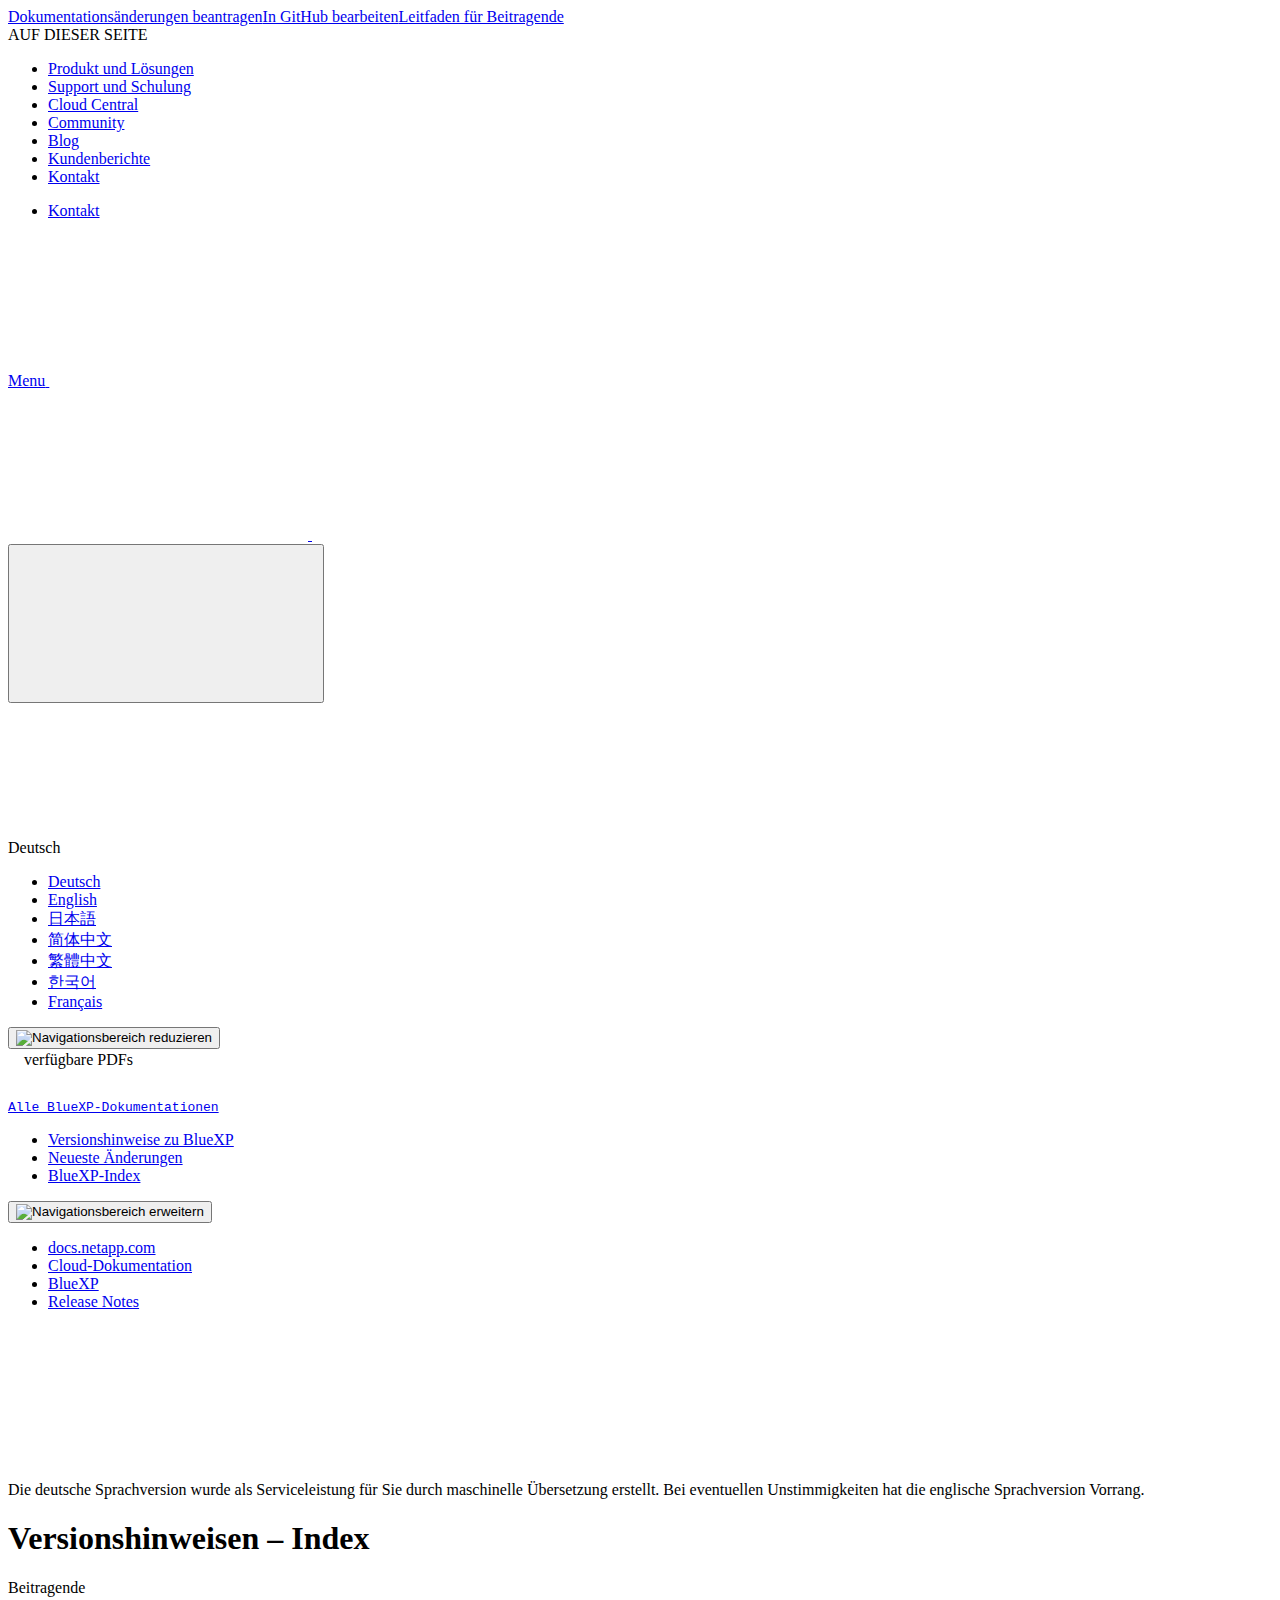
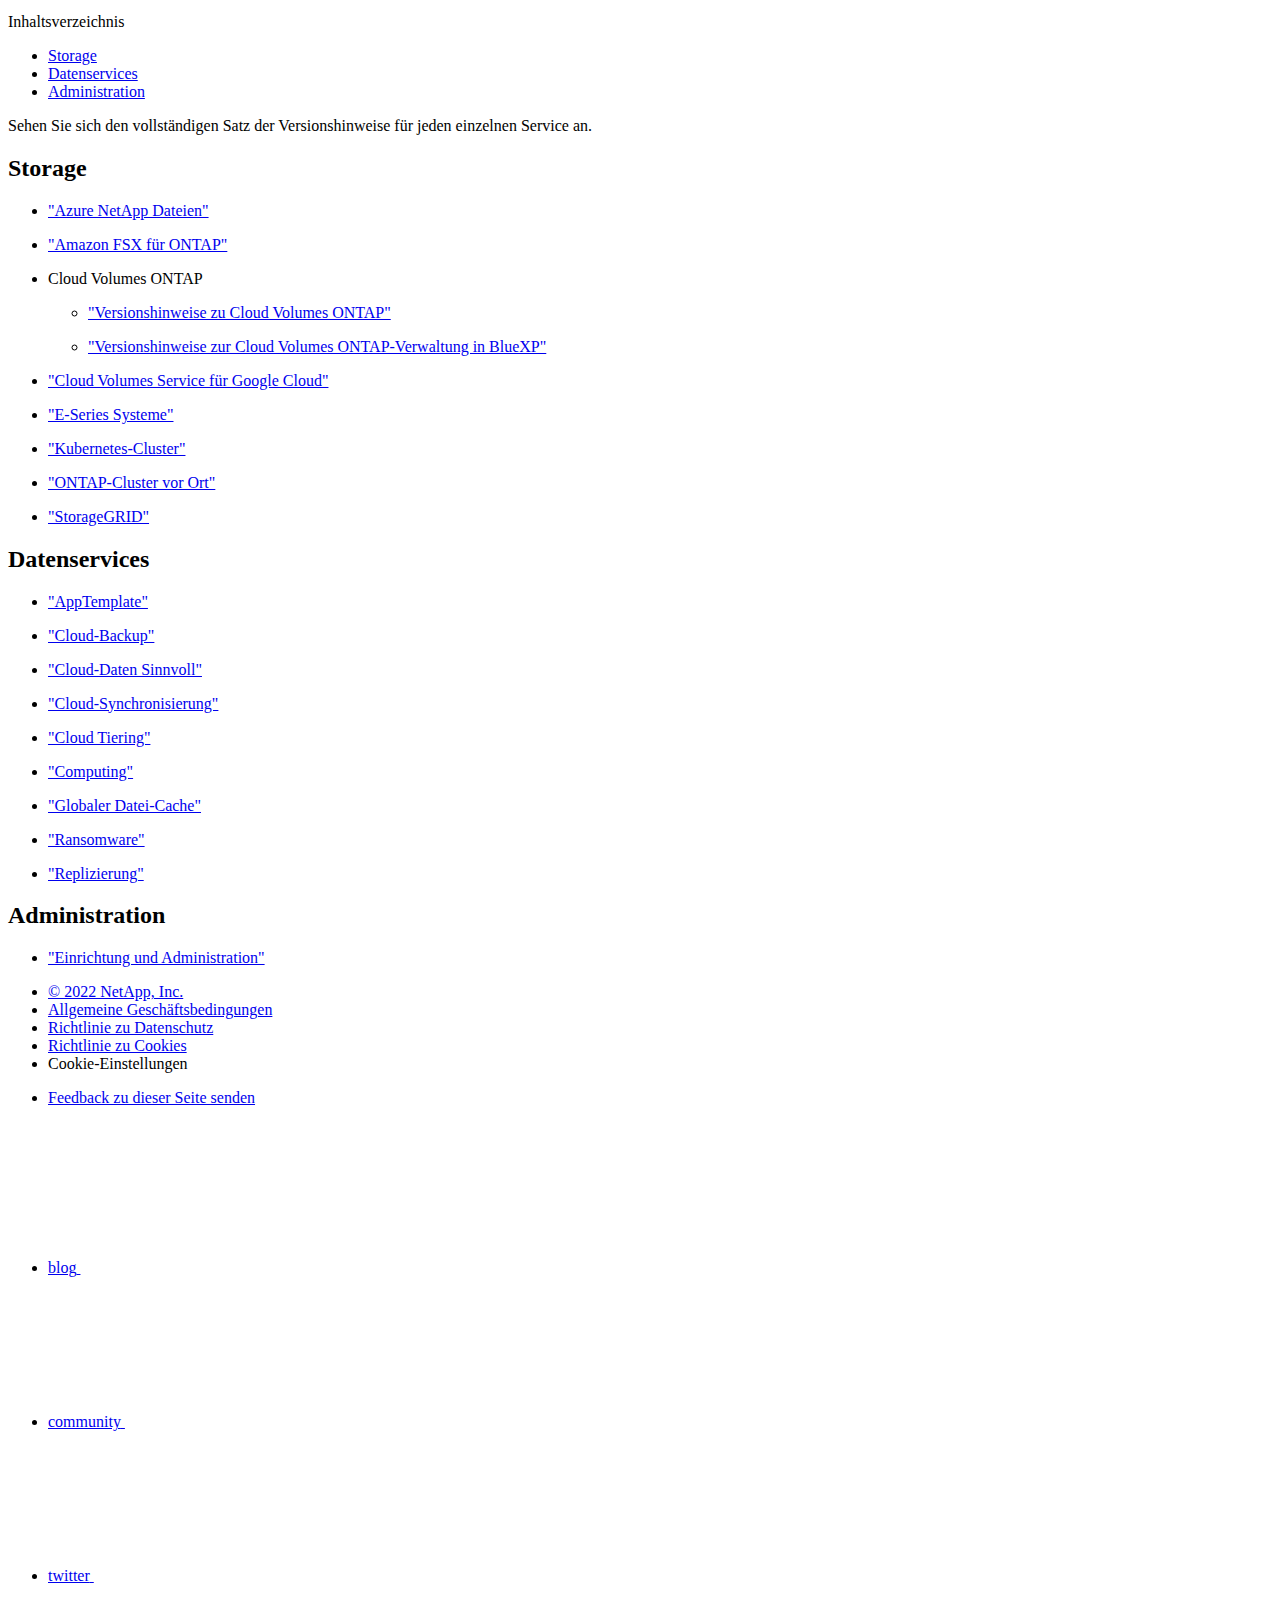
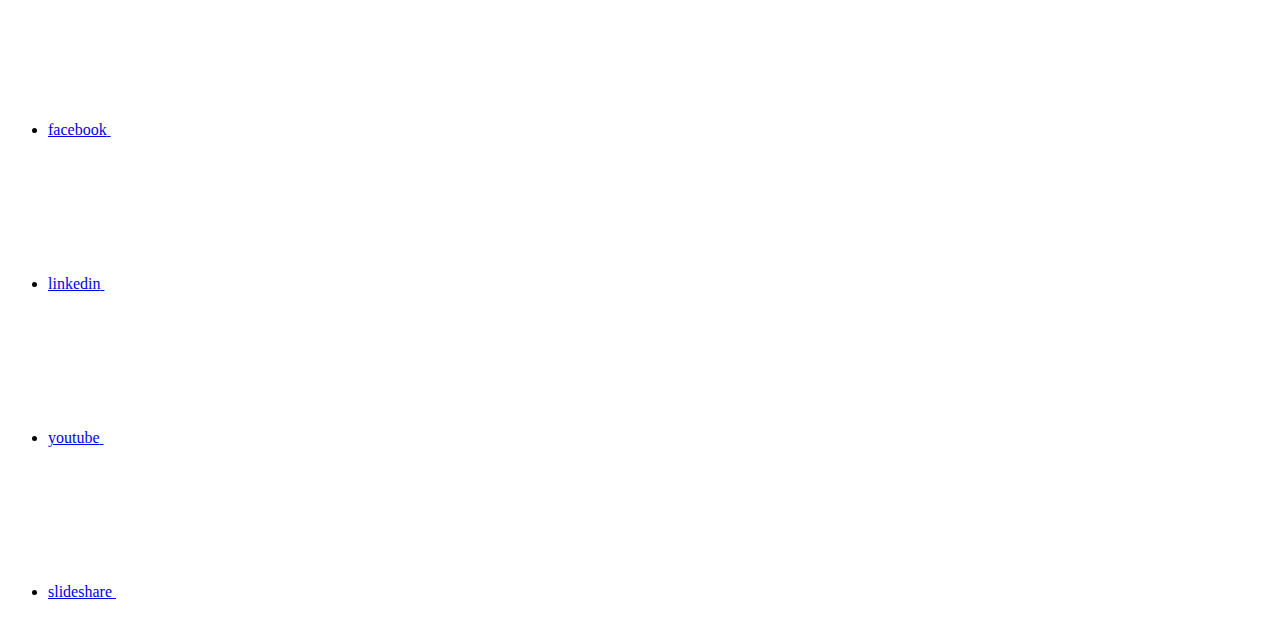
==== release-notes-index.html @ d2107f51 "Deploying to gh-pages from  @ fd7205a1a45fa1e3d246aebd402544d768621773 🚀" ====
<!DOCTYPE html>
<html lang="de">
  <head class="at-element-marker">
  <title>Versionshinweisen – Index | NetApp Documentation</title>
  <meta charset="utf-8">
  <meta http-equiv="x-ua-compatible" content="ie=edge,chrome=1">
  <meta http-equiv="language" content="en">
  <meta name="viewport" content="width=device-width, initial-scale=1">
  <meta property="og:title" content="Versionshinweisen – Index | NetApp Documentation" />
	<meta property="og:type" content="website" />
	<meta property="og:url" content="https://docs.netapp.com/de-de/cloud-manager-relnotes/release-notes-index.html" />
	<meta property="og:description" content="" />
  <meta property="og:image" content="https://docs.netapp.com/de-de/cloud-manager-relnotes/images/logo-tophat-social.png" />
  <meta property="og:image:alt" content="NetApp Logo" />
  <meta name="format-detection" content="telephone=no">
  <meta http-equiv="Content-Type" content="text/html; charset=utf-8">
  <meta http-equiv="encoding" content="utf-8">
  <meta http-equiv="nss-type" content="Product Documentation"/>
  <meta http-equiv="nss-subtype" content="User Guide"/><meta name="description" content="">
  <meta name="keywords" content=" "><!-- Icons -->
  <link rel="icon" href="/de-de/cloud-manager-relnotes/images/favicon.ico" type="image/x-icon">

  <!-- RSS Feed --><link rel="alternate" type="application/rss+xml" title="NetApp Documentation" href="/de-de/cloud-manager-relnotes/feed.xml"><!-- CSS Definitions: NetApp CSS should be defined after generic css -->

  <!-- Elastic Search -->
  <link rel="stylesheet" href="//cdn.jsdelivr.net/searchkit/0.10.0/theme.css">

  <!-- Combined CSS -->
  <link rel="stylesheet" type="text/css" href="/de-de/cloud-manager-relnotes/css/netappdocs.css">

  
  <link rel="stylesheet" href="/de-de/cloud-manager-relnotes/css/landing-page.css" type="text/css">
  <link rel="stylesheet" href="/de-de/cloud-manager-relnotes/css/tabbed-blocks.css" type="text/css">
  <!-- Canonical url -->
  <link rel='stylesheet' href='/de-de/cloud-manager-relnotes/css/na-feature.css' type='text/css'><!-- Top level site integrations --><script>
    function addAdobeLaunch(adobeId) {
      var head = document.getElementsByTagName('head')[0];
      var adobe = document.createElement("script");
      adobe.type = "text/plain";
      adobe.className = "optanon-category-C0002";
      adobe.src = "//assets.adobedtm.com/60287eadf1ee/c284da483c83/"+adobeId+".min.js";
      head.appendChild(adobe);
    }

    function addGoogleAnalytics(gtagId) {
      var google = document.createElement("script");
      google.type = "text/plain";
      google.className = "optanon-category-C0002";
      google.src = "https://www.googletagmanager.com/gtag/js?id="+gtagId;
      var head = document.getElementsByTagName('head')[0];
      head.appendChild(google);

      window.dataLayer = window.dataLayer || [];
      function gtag(){dataLayer.push(arguments);}
      gtag('js', new Date());
      gtag('config', gtagId);
    }

    function addConsent(consentId) {
      var head = document.getElementsByTagName('head')[0];
      var onetrustConsent = document.createElement("script");
      onetrustConsent.type = "text/javascript";
      onetrustConsent.src = "https://cdn.cookielaw.org/consent/"+consentId+"/OtAutoBlock.js";
      head.appendChild(onetrustConsent);

      var onetrustScript = document.createElement("script");
      onetrustScript.type = "text/javascript";
      onetrustScript.src = "https://cdn.cookielaw.org/scripttemplates/otSDKStub.js";
      onetrustScript.charset = "UTF-8";
      onetrustScript.dataset.documentLanguage = "true";
      onetrustScript.dataset.domainScript = consentId;
      head.appendChild(onetrustScript);
    }addConsent("72570c5c-fe30-465f-b0e0-b77f7fb4ae34");
    addAdobeLaunch("launch-e9ff3acac59f");
    addGoogleAnalytics("UA-81697994-3");function OptanonWrapper() { }
  </script>
  <script src="https://cdnjs.cloudflare.com/ajax/libs/jquery/2.1.4/jquery.min.js"></script>
  <script src="https://cdnjs.cloudflare.com/ajax/libs/jquery-cookie/1.4.1/jquery.cookie.min.js"></script>

  <!-- Used for Product Family Page Sidebar Visibility --><!-- Used to import Promise for IE. Required for SearchKit -->
  <script src="https://cdnjs.cloudflare.com/ajax/libs/bluebird/3.3.5/bluebird.min.js"></script><script src='/de-de/cloud-manager-relnotes/js/na-search.js'></script><script src='/de-de/cloud-manager-relnotes/js/na-pagenav.js'></script><script src='/de-de/cloud-manager-relnotes/js/na-utility.js'></script>
  <script src='/de-de/cloud-manager-relnotes/js/clouddocs.js'></script>
  <script src='/de-de/cloud-manager-relnotes/js/jquery.navgoco.min.js'></script>
  <script src="https://maxcdn.bootstrapcdn.com/bootstrap/3.3.7/js/bootstrap.min.js" integrity="sha384-Tc5IQib027qvyjSMfHjOMaLkfuWVxZxUPnCJA7l2mCWNIpG9mGCD8wGNIcPD7Txa" crossorigin="anonymous"></script>
  <script src='/de-de/cloud-manager-relnotes/js/toc.js'></script>
  <script src='/de-de/cloud-manager-relnotes/js/customscripts.js'></script><script>
      $(document).ready(function() {
          
          var collapseOnInit = true;
          

          var navSettings = {
              "caretHtml": '',
              "accordion": collapseOnInit,
              "openClass": 'active', // open
              "save": false, // leave false or nav highlighting doesn't work right
              "cookie": {
                  "name": 'navgoco',
                  "expires": false,
                  "path": '/'
              },
              "slide": {
                  "duration": 400,
                  "easing": 'swing'
              }
          };

          // Initialize navgoco with default options
          $("#mysidebar").navgoco(navSettings);
          

          $("#collapseAll").click(function(e) {
              e.preventDefault();
              $("#mysidebar").navgoco('toggle', false);
          });

          $("#expandAll").click(function(e) {
              e.preventDefault();
              $("#mysidebar").navgoco('toggle', true);
          });

          $(".sidebar-nav-container").on("scroll", function() {
            $.cookie("sidebarScroll", $(".sidebar-nav-container").scrollTop(), {
              path    : "/de-de/cloud-manager-relnotes"  
            });
          });
          $(function() {
            if ($.cookie("sidebarScroll")) {
              $(".sidebar-nav-container").scrollTop($.cookie("sidebarScroll"));
            }
          });

      });

  </script>
  <script>
      $(document).ready(function() {
          $("#tg-sb-link").click(function() {
              $("#tg-sb-sidebar").toggle();
              $("#tg-sb-content").toggleClass('col-md-9');
              $("#tg-sb-content").toggleClass('col-md-12');
              $("#tg-sb-icon").toggleClass('fa-toggle-on');
              $("#tg-sb-icon").toggleClass('fa-toggle-off');
          });
      });
  </script>
  <script src='/de-de/cloud-manager-relnotes/js/custom-dropdown.js'></script>
  <script src='/de-de/cloud-manager-relnotes/js/FileSaver.min.js'></script>
  <script src='/de-de/cloud-manager-relnotes/js/jszip-utils.min.js'></script>
  <script src='/de-de/cloud-manager-relnotes/js/jszip.min.js'></script>
  <script src='/de-de/cloud-manager-relnotes/js/pdf-ux.js'></script>
</head>


  <body class role="document" data-flavor="">
    <div id="page" class="n-off-canvas-menu">
      <div class="n-off-canvas-menu__menu"><!--TODO: Add offcanvas code --></div>
      <div class="n-off-canvas-menu__content-wrap">
        <header class="site-header" id="banner">
  
  <!-- Start Page Toolbar -->
  
  <div class="page-nav-toolbar"><div class="page-nav-contribute"><a target="_blank" href="https://github.com/NetAppDocs/cloud-manager-relnotes/issues/new?body=Page%3A%20[Versionshinweisen – Index](https://docs.netapp.com/de-de/cloud-manager-relnotes/release-notes-index.html)&template=public-issue-template.md" class="page-nav-contribute-link" role="button"><img src="/de-de/cloud-manager-relnotes/images/discuss-sm.svg" alt="" class="github-icon" />Dokumentationsänderungen beantragen</a><a target="_blank" href="https://github.com/NetAppDocs/cloud-manager-relnotes/blob/main/release-notes-index.adoc" class="page-nav-contribute-link" role="button"><img src="/de-de/cloud-manager-relnotes/images/edit-sm.svg" alt="" class="github-icon" />In GitHub bearbeiten</a><a target="_blank" href="https://docs.netapp.com/us-en/contribute/" class="page-nav-contribute-link"  ><img src="/de-de/cloud-manager-relnotes/images/article-sm.svg" alt="" class="github-icon" />Leitfaden für Beitragende</a></div>
    <div class="page-nav-container">
      <nav class="page-nav-fixed">
        <div class="page-nav-title">AUF DIESER SEITE</div>
        <div class="page-nav-links">
          <ul class="page-nav-inner" id="page-menu"></ul>
        </div>
      </nav>
    </div>
  </div>
  
  
  <!-- Start top_hat -->
  <div class="n-top-hat">
    <div class="n-container">
      <div class="n-top-hat__cross-property-nav">
        <ul class="n-top-hat__list">
          <li class="n-top-hat__list-item">
            <a href="https://www.netapp.com/products-a-z/" class="n-top-hat__link">Produkt und Lösungen</a>
          </li>
          <li class="n-top-hat__list-item">
            <a href="https://www.netapp.com/support-and-training/netapp-university/" class="n-top-hat__link">Support und Schulung</a>
          </li>
          <li class="n-top-hat__list-item">
            <a href="https://cloud.netapp.com" class="n-top-hat__link">Cloud Central</a>
          </li>
          <li class="n-top-hat__list-item">
            <a href="https://community.netapp.com/" class="n-top-hat__link">Community</a>
          </li>
          <li class="n-top-hat__list-item">
            <a href="https://blog.netapp.com/" class="n-top-hat__link">Blog</a>
          </li>
          <li class="n-top-hat__list-item">
            <a href="https://customers.netapp.com/en/" class="n-top-hat__link">Kundenberichte</a>
          </li>
          <li class="n-top-hat__list-item">
            <a href="https://www.netapp.com/us/contact-us/index.aspx" target="_self" class="n-top-hat__link" data-ntap-ui="contact-us">Kontakt</a>
          </li>
        </ul>
      </div>
      <div class="n-top-hat__utils">
        <ul class="n-top-hat__list">
          <li class="n-top-hat__list-item">
            <a href="https://www.netapp.com/us/contact-us/index.aspx" target="_self" class="n-top-hat__link" data-ntap-ui="contact-us">Kontakt</a>
          </li>
        </ul>
      </div>
    </div>
  </div>
  <!-- End top_hat -->

  <!-- Start property bar -->
  <style>
    .n-property-navigation-bar__menus--desktop-experience .n-menu--mega__default-content__heading span {
    color: #34B0FF;
    }
  </style>
  <div class="n-property-bar " data-ntap-ui="sticky-nav">
    <div class="n-property-bar__inner-wrap">
      <div class="n-property-bar__menu-toggle">
        <a href="#" class="n-property-bar__menu-toggle-link">
          <span class="n-property-bar__menu-toggle-text">Menu</span>
          <svg class="n-icon-bars n-property-bar__menu-toggle-icon" aria-labelledby="title">
            <title>bars</title>
            <use xlink:href="/de-de/cloud-manager-relnotes/common/svg/sprite.svg#bars"></use>
          </svg>
        </a>
      </div>
      <div class="n-property-bar__property-mark ">
        <a href="https://www.netapp.com" class="n-property-bar__property-link">
          <div class="n-property-bar__logo">
            <svg class="n-icon-netapp-mark n-icon-netapp-mark n-property-bar__netapp-mark-icon" aria-labelledby="title">
              <title>netapp-mark</title>
              <use xlink:href="/de-de/cloud-manager-relnotes/common/svg/sprite.svg#netapp-mark"></use>
            </svg>
            <svg class="n-icon-netapp-logo n-property-bar__logo-svg" aria-labelledby="title">
              <title>netapp-logo</title>
              <use xlink:href="/de-de/cloud-manager-relnotes/common/svg/sprite.svg#netapp-logo"></use>
            </svg>
          </div>
        </a>
      </div>

      
      
      
      <div class="search-property-bar">
        <div id="search-demo-container" class="searchbox n-property-bar__search">
          <div id="react-search" 
          data-search-html="/de-de/cloud-manager-relnotes/search.html"
          data-type="widget" 
          data-placeholder="Dokumentation durchsuchen"
          data-no-results-found="Keine Ergebnisse für {query} gefunden"
          data-did-you-mean="Nach {suggestion} suchen."
          data-no-results-found-did-you-mean="Keine Ergebnisse für {query} gefunden. Meinten Sie {suggestion}?"
          data-results-found="{hitCount} Ergebnisse gefunden"
          data-error-message="We're sorry, an issue occurred when fetching your results. Please try again."
          data-error-reset="Reset Search"
          data-sk-es-pf-indexes=""
          data-flavor=""></div>
          <button class="n-property-bar__search-toggle-button" type="button">
            <svg class="n-icon-search n-property-bar__search-toggle-button-icon" aria-labelledby="title">
              <title>search</title>
              <use xmlns:xlink="http://www.w3.org/1999/xlink" xlink:href="/de-de/cloud-manager-relnotes/common/svg/sprite.svg#search"></use>
            </svg>
          </button>
        </div>
      </div>
      
    </div>
  </div>
  <div class="n-property-bar__toolbar">
    <!-- Start Language Selector --><div id="language-dropdown" class="custom-dropdown custom-dropdown-lang">
      <div class="custom-dropdown-select custom-dropdown-select-lang">
      <span class="lang-name">Deutsch</span>
          <svg class="n-globe__icon" aria-labelledby="title">
            <title>globe</title>
            <use xmlns:xlink="http://www.w3.org/1999/xlink" xlink:href="/de-de/cloud-manager-relnotes/common/svg/sprite.svg#globe"></use>
          </svg>
        </button>
      </div>

      <ul class="custom-dropdown-menu"><li>
          <a href="https://docs.netapp.com/de-de/cloud-manager-relnotes/release-notes-index.html" target="_self"><span translate="no" class="notranslate">Deutsch</span></a>
        </li><li>
          <a href="https://docs.netapp.com/us-en/cloud-manager-relnotes/release-notes-index.html" target="_self"><span translate="no" class="notranslate">English</span></a>
        </li><li>
          <a href="https://docs.netapp.com/ja-jp/cloud-manager-relnotes/release-notes-index.html" target="_self"><span translate="no" class="notranslate">日本語</span></a>
        </li><li>
          <a href="https://docs.netapp.com/zh-cn/cloud-manager-relnotes/release-notes-index.html" target="_self"><span translate="no" class="notranslate">简体中文</span></a>
        </li><li>
          <a href="https://docs.netapp.com/zh-tw/cloud-manager-relnotes/release-notes-index.html" target="_self"><span translate="no" class="notranslate">繁體中文</span></a>
        </li><li>
          <a href="https://docs.netapp.com/ko-kr/cloud-manager-relnotes/release-notes-index.html" target="_self"><span translate="no" class="notranslate">한국어</span></a>
        </li><li>
          <a href="https://docs.netapp.com/fr-fr/cloud-manager-relnotes/release-notes-index.html" target="_self"><span translate="no" class="notranslate">Français</span></a>
        </li></ul>
    </div><!-- End Language Selector -->

    <div class="n-property-bar__cta"></div>
  </div>
  <script>
    $(function(){
        var currentLocalization = $('html').attr('lang');

        var localizationsDictionary = {
            "en-CA" : "https://www.netapp.com/search/index.aspx?for_cr=canada&",
            "en-IN" : "https://www.netapp.com/search/index.aspx?for_cr=india&",
            "nl-NL" : "https://www.netapp.com/search/index.aspx?for_cr=netherlands&",
            "ru-RU" : "https://www.netapp.com/search/index.aspx?for_cr=russia&",
            "sv-SE" : "https://www.netapp.com/search/index.aspx?for_cr=sweden&",
            "it-IT" : "https://www.netapp.com/search/index.aspx?for_cr=italy&",
            "he-IL" : "https://www.netapp.com/search/index.aspx?for_cr=israel&",
            "ko-KR" : "https://www.netapp.com/search/index.aspx?for_cr=korea&",
            "zh-TW" : "https://www.netapp.com/search/index.aspx?for_cr=taiwan&",
            "en-GB" : "https://www.netapp.com/search/index.aspx?for_cr=unitedkingdom&",
            "en-SG" : "https://www.netapp.com/search/index.aspx?for_cr=asean&",
            "en-AU" : "https://www.netapp.com/search/index.aspx?for_cr=australia&",
            "pt-BR" : "https://www.netapp.com/search/index.aspx?for_cr=brasil&",
            "de-CH" : "https://www.netapp.com/search/index.aspx?for_cr=switzerland&",
            "es-MX" : "https://www.netapp.com/search/index.aspx?for_cr=mexico&"
        };

        if($('html').hasClass('ntap-whitelisted') && localizationsDictionary.hasOwnProperty(currentLocalization)) {
            $('.n-property-bar__property-link').attr('href', '/');
        }
    });
  </script>
  <!-- End property bar -->
</header>


        <main id="n-main-content" class="n-main-content">
          <!-- Start Documentation Content -->
<div class="ie-main">
  <!-- Sidebar Column -->
  
  <div class="col-md-3" id="sidebar-height">
      <button id="btn-sidebar-collapse" onclick="hideSidebar()"><img src="/de-de/cloud-manager-relnotes/images/collapse.png" alt="Navigationsbereich reduzieren"></button>
      <div class="n-pdf-header">
  <a id="toggleButtonPdf" class="n-pdf-button" type="button">
    <img src="/de-de/cloud-manager-relnotes/images/pdf.png" alt="" width="16" height="16"/>verfügbare PDFs<span>
    </span>
  </a>
</div>
<div class="n-pdf-body-container">
  <ul id="toggleContainerPdf" class="n-pdf-body" style="display:none;"><li class="pdf-ux-container">
        
        
        
        <a target="_blank" href="/de-de/cloud-manager-relnotes/pdfs/fullsite-sidebar/Versionshinweise_zu_BlueXP.pdf" >
          <img src="/de-de/cloud-manager-relnotes/images/pdf.png" alt="" width="16" height="16"/>PDF dieser Dokumentationsseite</a>




    <ul class="subfolders" id="pdf-remove" style="display:none;"><li class="active"></li></ul>
  

</li></ul>
  <div class="zip-pdf-link-container" style="display: none;">   
    <a href="#" id="zipPdf">
      <img src="/de-de/cloud-manager-relnotes/images/pdf-zip.png" alt="" width="16" height="16"/>
      <pre>Sammlung separater PDF-Dokumente<span class="zip-size"></span></pre>
    </a><div id="zip-link-popup" class="hide">
    <div class="inner-modal">
        <div class="downloading-progress">
            <div class="spinner"></div>
            <h1>Creating your file...</h1>
            <div>This may take a few minutes. Thanks for your patience.</div>
            <button class="cancel-download-btn" type="button">Cancel</button>
        </div>
        <div class="download-complete hide">
            <div class="done-icon">
                <svg xmlns="http://www.w3.org/2000/svg" width="24" height="24" viewBox="0 0 24 24"><path d="M20.285 2l-11.285 11.567-5.286-5.011-3.714 3.716 9 8.728 15-15.285z"/></svg>
            </div>
            <div>Your file is ready</div>
            <button class="cancel-download-btn" type="button">OK</button>
        </div>
    </div>
</div>
<script>
    $(".cancel-download-btn").click(function(){
        $("#zip-link-popup").addClass("hide");
        $("#zip-link-popup .downloading-progress").removeClass("hide");
        $("#zip-link-popup .download-complete").addClass("hide");
    });
</script></div>
</div>
<script>
  $("#toggleContainerPdf li.active:last-child").parents('ul.subfolders').toggle('display');
  $("#toggleButtonPdf").click(function () {
    $("#toggleContainerPdf").toggle('display');
    $(".n-pdf-body-container .zip-pdf-link-container").toggle('display');
  });
</script><div class="prod-nav" id="product-nav">
  <a target="_self" class="prod-fam-nav" href="https://docs.netapp.com/de-de/cloud-manager-family/"><img src="/de-de/cloud-manager-relnotes/images/left_arrow.png" alt=""><pre>Alle BlueXP-Dokumentationen</pre></a>
</div><div class="sidebar-nav-container" id="mysidebardiv">
  <ul id="mysidebar" class="nav"><li 
      data-pdf-exists="true" 
      data-pdf-filename="Versionshinweise zu BlueXP"
      data-li-level="1#" 
      class=" "
    ><a class="na-navbar-padding" href="/de-de/cloud-manager-relnotes/index.html">
        Versionshinweise zu BlueXP
      </a></li><li 
      data-pdf-exists="true" 
      data-pdf-filename="Neueste Änderungen"
      data-li-level="1#" 
      class=" "
    ><a class="na-navbar-padding" href="/de-de/cloud-manager-relnotes/whats-new.html">
        Neueste Änderungen
      </a></li><li 
      data-pdf-exists="true" 
      data-pdf-filename="BlueXP-Index"
      data-li-level="1#" 
      class="  active "
    ><a class="na-navbar-padding" href="/de-de/cloud-manager-relnotes/release-notes-index.html">
        BlueXP-Index
      </a></li></ul>
</div>
<script>
  window.onscroll = () => {
    const value = -40 - (document.body.scrollHeight - (window.innerHeight + document.scrollingElement.scrollTop));
    
    document.getElementById("sidebar-height").style.bottom = Math.max(0,value) + "px";
};
</script>
<!-- this highlights the active parent class in the navgoco sidebar. this is critical so that the parent expands when you're viewing a page. This must appear below the sidebar code above. Otherwise, if placed inside customscripts.js, the script runs before the sidebar code runs and the class never gets inserted.-->
<script>$("li.active").parents('li').toggleClass("active");</script>
<script>$("#mysidebar li.active").parents('ul').css("display","block");</script>


  </div>
  

  <div class="ie-content-pane n-doc__component-detail-content n-doc__component-detail-content--show-code">
    <!-- Begin of page container --><article class="page-content" id="main">
      <div class="ie-utility">
  <button id="btn-sidebar-expand" onclick="showSidebar()"><img src="/de-de/cloud-manager-relnotes/images/expand.png" alt="Navigationsbereich erweitern"></button>
  <div class="ie-menu">
    <div class="n-breadcrumb">
      <ul class="n-breadcrumb__list">
        <li class="n-breadcrumb__list-item">
          <a href="https://docs.netapp.com">docs.netapp.com</a>
        </li>
        
        <li class="n-breadcrumb__list-item">
          <a href="https://docs.netapp.com/us-en/cloud/">Cloud-Dokumentation</a>
        </li>
        

        
        <li class="n-breadcrumb__list-item">
          <a href="https://docs.netapp.com/de-de/cloud-manager-family/">BlueXP</a>
        </li>
        

        <li class="n-breadcrumb__list-item">
          <a href="/de-de/cloud-manager-relnotes/">Release&nbsp;Notes</a>
        </li>

      </ul>
    </div>
    <div style="clear: both"></div><!-- Main needs to have height -->
  </div>
</div>

      <div class="ie-nmt-disclaimer">
  <span>
    <div class="ie-nmt-disclaimer-container">
      <div class="ie-nmt-disclaimer-icon">
        <svg class="luci-icon" aria-hidden="true">
          <use xlink:href="/de-de/cloud-manager-relnotes/common/svg/sprite.svg#circle-info">
        </svg>
      </div>
      <div class="ie-nmt-disclaimer-content">
        <span> Die deutsche Sprachversion wurde als Serviceleistung für Sie durch maschinelle Übersetzung erstellt. Bei eventuellen Unstimmigkeiten hat die englische Sprachversion Vorrang. </span>
      </div>
      <div style="clear:both;"></div>
    </div>
  </span>
</div><div class="n-doc__component-detail-heading-wrap">
  <h1 class="n-doc__component-detail-heading">Versionshinweisen – Index</h1>
</div>


<p class="page-details">
  

<span>Beitragende
</span>


</p>

<div id="toc" class="toc">
<div id="toctitle">Inhaltsverzeichnis</div>
<ul class="sectlevel1">
<li><a href="#storage">Storage</a></li>
<li><a href="#datenservices">Datenservices</a></li>
<li><a href="#administration">Administration</a></li>
</ul>
</div>
<div id="preamble">
<div class="sectionbody">
<div class="paragraph lead">
<p>Sehen Sie sich den vollständigen Satz der Versionshinweise für jeden einzelnen Service an.</p>
</div>
</div>
</div>
<div class="sect1">
<h2 id="storage">Storage</h2>
<div class="sectionbody">
<div class="ulist">
<ul>
<li>
<p><a href="https://docs.netapp.com/us-en/cloud-manager-azure-netapp-files/whats-new.html" target="_blank" rel="noopener">"Azure NetApp Dateien"</a></p>
</li>
<li>
<p><a href="https://docs.netapp.com/us-en/cloud-manager-fsx-ontap/whats-new.html" target="_blank" rel="noopener">"Amazon FSX für ONTAP"</a></p>
</li>
<li>
<p>Cloud Volumes ONTAP</p>
<div class="ulist">
<ul>
<li>
<p><a href="https://docs.netapp.com/us-en/cloud-volumes-ontap-relnotes/index.html" target="_blank" rel="noopener">"Versionshinweise zu Cloud Volumes ONTAP"</a></p>
</li>
<li>
<p><a href="https://docs.netapp.com/us-en/cloud-manager-cloud-volumes-ontap/whats-new.html" target="_blank" rel="noopener">"Versionshinweise zur Cloud Volumes ONTAP-Verwaltung in BlueXP"</a></p>
</li>
</ul>
</div>
</li>
<li>
<p><a href="https://docs.netapp.com/us-en/cloud-manager-cloud-volumes-service-gcp/whats-new.html" target="_blank" rel="noopener">"Cloud Volumes Service für Google Cloud"</a></p>
</li>
<li>
<p><a href="https://docs.netapp.com/us-en/cloud-manager-e-series/whats-new.html" target="_blank" rel="noopener">"E-Series Systeme"</a></p>
</li>
<li>
<p><a href="https://docs.netapp.com/us-en/cloud-manager-kubernetes/whats-new.html" target="_blank" rel="noopener">"Kubernetes-Cluster"</a></p>
</li>
<li>
<p><a href="https://docs.netapp.com/us-en/cloud-manager-ontap-onprem/whats-new.html" target="_blank" rel="noopener">"ONTAP-Cluster vor Ort"</a></p>
</li>
<li>
<p><a href="https://docs.netapp.com/us-en/cloud-manager-storagegrid/whats-new.html" target="_blank" rel="noopener">"StorageGRID"</a></p>
</li>
</ul>
</div>
</div>
</div>
<div class="sect1">
<h2 id="datenservices">Datenservices</h2>
<div class="sectionbody">
<div class="ulist">
<ul>
<li>
<p><a href="https://docs.netapp.com/us-en/cloud-manager-app-template/whats-new.html" target="_blank" rel="noopener">"AppTemplate"</a></p>
</li>
<li>
<p><a href="https://docs.netapp.com/us-en/cloud-manager-backup-restore/whats-new.html" target="_blank" rel="noopener">"Cloud-Backup"</a></p>
</li>
<li>
<p><a href="https://docs.netapp.com/us-en/cloud-manager-data-sense/whats-new.html" target="_blank" rel="noopener">"Cloud-Daten Sinnvoll"</a></p>
</li>
<li>
<p><a href="https://docs.netapp.com/us-en/cloud-manager-sync/whats-new.html" target="_blank" rel="noopener">"Cloud-Synchronisierung"</a></p>
</li>
<li>
<p><a href="https://docs.netapp.com/us-en/cloud-manager-tiering/whats-new.html" target="_blank" rel="noopener">"Cloud Tiering"</a></p>
</li>
<li>
<p><a href="https://docs.netapp.com/us-en/cloud-manager-compute/whats-new.html" target="_blank" rel="noopener">"Computing"</a></p>
</li>
<li>
<p><a href="https://docs.netapp.com/us-en/cloud-manager-file-cache/whats-new.html" target="_blank" rel="noopener">"Globaler Datei-Cache"</a></p>
</li>
<li>
<p><a href="https://docs.netapp.com/us-en/cloud-manager-ransomware/whats-new.html" target="_blank" rel="noopener">"Ransomware"</a></p>
</li>
<li>
<p><a href="https://docs.netapp.com/us-en/cloud-manager-replication/whats-new.html" target="_blank" rel="noopener">"Replizierung"</a></p>
</li>
</ul>
</div>
</div>
</div>
<div class="sect1">
<h2 id="administration">Administration</h2>
<div class="sectionbody">
<div class="ulist">
<ul>
<li>
<p><a href="https://docs.netapp.com/us-en/cloud-manager-setup-admin/whats-new.html" target="_blank" rel="noopener">"Einrichtung und Administration"</a></p>
</li>
</ul>
</div>
</div>
</div>

    </article>
    <!-- Page Container -->
  </div>

  <div style="clear: both"></div><!-- Main needs to have height --></div>

        </main>

        <footer class="n-footer">
  <div class="n-footer__bottom">
    <div class="n-container">
      <div class="n-footer__bottom-left">
        <div class="n-footer__copyright">
          <ul class="n-footer__copyright-list">
            <li class="n-footer__copyright-link">
              <a href="https://www.netapp.com/us/legal/copyright.aspx">© 2022 NetApp, Inc.</a>
            </li>
            <li class="n-footer__copyright-link">
              <a href="https://www.netapp.com/company/legal/terms-of-use/">Allgemeine Geschäftsbedingungen</a>
            </li>
            <li class="n-footer__copyright-link">
              <a href="https://www.netapp.com/company/legal/privacy-policy/">Richtlinie zu Datenschutz</a>
            </li>
            <li class="n-footer__copyright-link">
              <a href="https://www.netapp.com/company/legal/cookie-policy/">Richtlinie zu Cookies</a>
            </li>
            <li class="n-footer__copyright-link">
              <a class="ot-sdk-show-settings">Cookie-Einstellungen</a>
            </li>
          </ul>
        </div>
      </div>
      <div class="n-footer__bottom-right">
        <div class="n-footer__copyright">
          <ul class="n-footer__copyright-list">
            <li class="n-footer__copyright-link">
              <a target="_self" href="javascript:netapp_mailto()">Feedback zu dieser Seite senden</a>
            </li>
          </ul>
        </div>
        <div class="n-footer__social-links">
          <ul class="n-footer__social-link-list">
            <li class="n-footer__social-link-list-item">
              <a class="n-footer__social-link" data-ntap-social="follow-blog" href="https://blog.netapp.com"
                target="_blank" title="blog" alt="blog">
                <span class="n-footer__social-link-text">blog</span>
                <svg class="n-icon-blog n-footer__social-link-icon" aria-labelledby="title">
                  <title>blog@</title>
                  <use xmlns:xlink="http://www.w3.org/1999/xlink"
                    xlink:href="/de-de/cloud-manager-relnotes/common/svg/sprite.svg#blog"></use>
                </svg>
              </a>
            </li>
            <li class="n-footer__social-link-list-item">
              <a class="n-footer__social-link" data-ntap-social="follow-community" href="https://community.netapp.com/"
                target="_blank" title="community" alt="community">
                <span class="n-footer__social-link-text">community</span>
                <svg class="n-icon-community n-footer__social-link-icon" aria-labelledby="title">
                  <title>community@</title>
                  <use xmlns:xlink="http://www.w3.org/1999/xlink"
                    xlink:href="/de-de/cloud-manager-relnotes/common/svg/sprite.svg#comments"></use>
                </svg>
              </a>
            </li>
            <li class="n-footer__social-link-list-item">
              <a class="n-footer__social-link" data-ntap-social="follow-twitter" href="https://twitter.com/netapp"
                target="_blank" title="twitter" alt="twitter">
                <span class="n-footer__social-link-text">twitter</span>
                <svg class="n-icon-twitter n-footer__social-link-icon" aria-labelledby="title">
                  <title>twitter@</title>
                  <use xmlns:xlink="http://www.w3.org/1999/xlink"
                    xlink:href="/de-de/cloud-manager-relnotes/common/svg/sprite.svg#twitter"></use>
                </svg>
              </a>
            </li>
            <li class="n-footer__social-link-list-item">
              <a class="n-footer__social-link" data-ntap-social="follow-facebook" href="https://www.facebook.com/NetApp"
                target="_blank" title="facebook" alt="facebook">
                <span class="n-footer__social-link-text">facebook</span>
                <svg class="n-icon-facebook n-footer__social-link-icon" aria-labelledby="title">
                  <title>facebook@</title>
                  <use xmlns:xlink="http://www.w3.org/1999/xlink"
                    xlink:href="/de-de/cloud-manager-relnotes/common/svg/sprite.svg#facebook"></use>
                </svg>
              </a>
            </li>
            <li class="n-footer__social-link-list-item">
              <a class="n-footer__social-link" data-ntap-social="follow-linkedin"
                href="https://www.linkedin.com/company/netapp" target="_blank" title="linkedin" alt="linkedin">
                <span class="n-footer__social-link-text">linkedin</span>
                <svg class="n-icon-linkedin n-footer__social-link-icon" aria-labelledby="title">
                  <title>linkedin@</title>
                  <use xmlns:xlink="http://www.w3.org/1999/xlink"
                    xlink:href="/de-de/cloud-manager-relnotes/common/svg/sprite.svg#linkedin"></use>
                </svg>
              </a>
            </li>
            <li class="n-footer__social-link-list-item">
              <a class="n-footer__social-link" data-ntap-social="follow-youtube"
                href="https://www.youtube.com/user/NetAppTV" target="_blank" title="youtube" alt="youtube">
                <span class="n-footer__social-link-text">youtube</span>
                <svg class="n-icon-youtube n-footer__social-link-icon" aria-labelledby="title">
                  <title>youtube@</title>
                  <use xmlns:xlink="http://www.w3.org/1999/xlink"
                    xlink:href="/de-de/cloud-manager-relnotes/common/svg/sprite.svg#youtube"></use>
                </svg>
              </a>
            </li>
            <li class="n-footer__social-link-list-item">
              <a class="n-footer__social-link" data-ntap-social="follow-slideshare"
                href="https://www.slideshare.net/NetApp" target="_blank" title="slideshare" alt="slideshare">
                <span class="n-footer__social-link-text">slideshare</span>
                <svg class="n-icon-slideshare n-footer__social-link-icon" aria-labelledby="title">
                  <title>slideshare@</title>
                  <use xmlns:xlink="http://www.w3.org/1999/xlink"
                    xlink:href="/de-de/cloud-manager-relnotes/common/svg/sprite.svg#slideshare"></use>
                </svg>
              </a>
            </li>
          </ul>
        </div>
      </div>
    </div>
  </div>
</footer>

      </div><!-- Elasticsearch JS -->
      <script type="text/javascript" src='/de-de/cloud-manager-relnotes/js/bundle.js'></script>

      <!-- Syntax Highlighting -->
      <script type="text/javascript" src='/de-de/cloud-manager-relnotes/js/prism.js'></script>
      <script type="text/javascript" src='/de-de/cloud-manager-relnotes/js/prism-curl.js'></script>
    </div>
    <script>
      document.body.offsetWidth=1903;
      cookieLaw = {}
      cookieLaw.euCountry = "US";
      cookieLaw.invoke = function(){return false;}
    </script>
    <script src='/de-de/cloud-manager-relnotes/js/www-ntap.js'></script>
    <script src='/de-de/cloud-manager-relnotes/js/tabbed-blocks.js'></script>
    <script src='/de-de/cloud-manager-relnotes/js/sidebar.js'></script>
  </body></html>
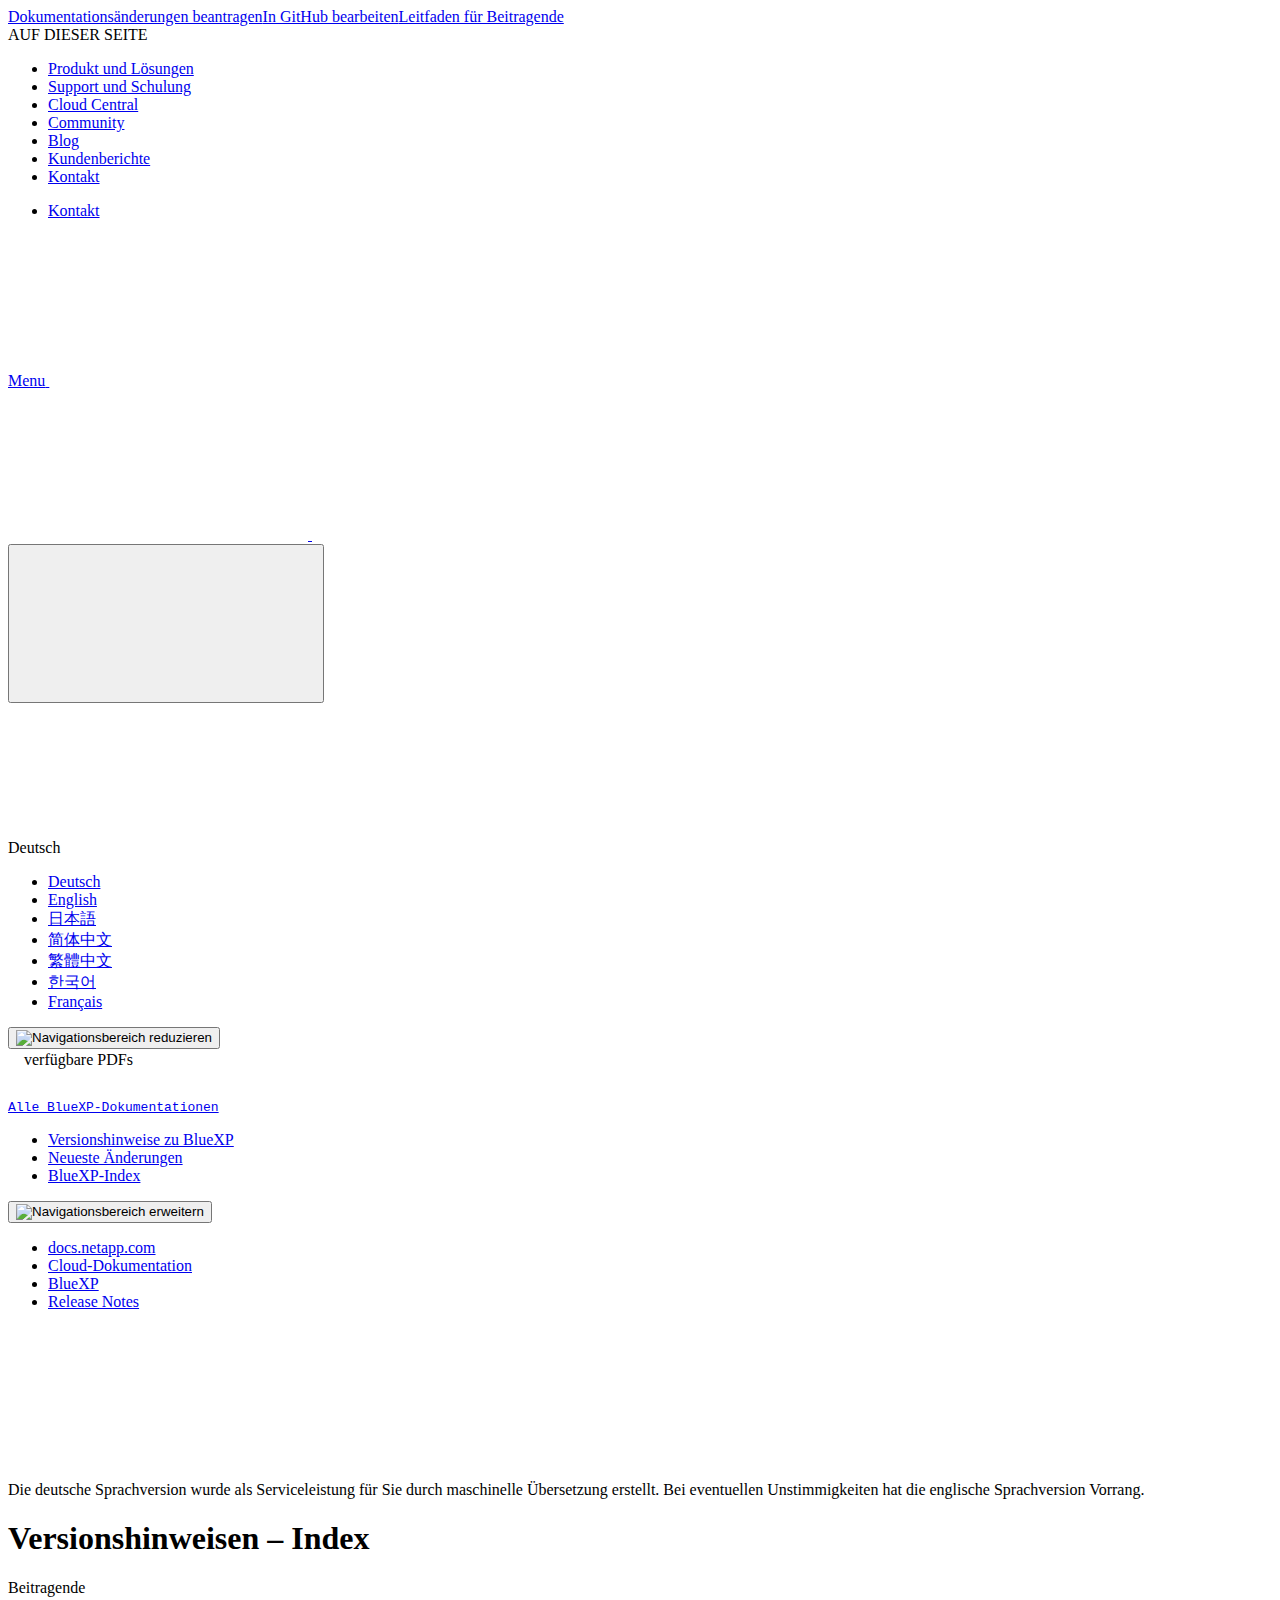
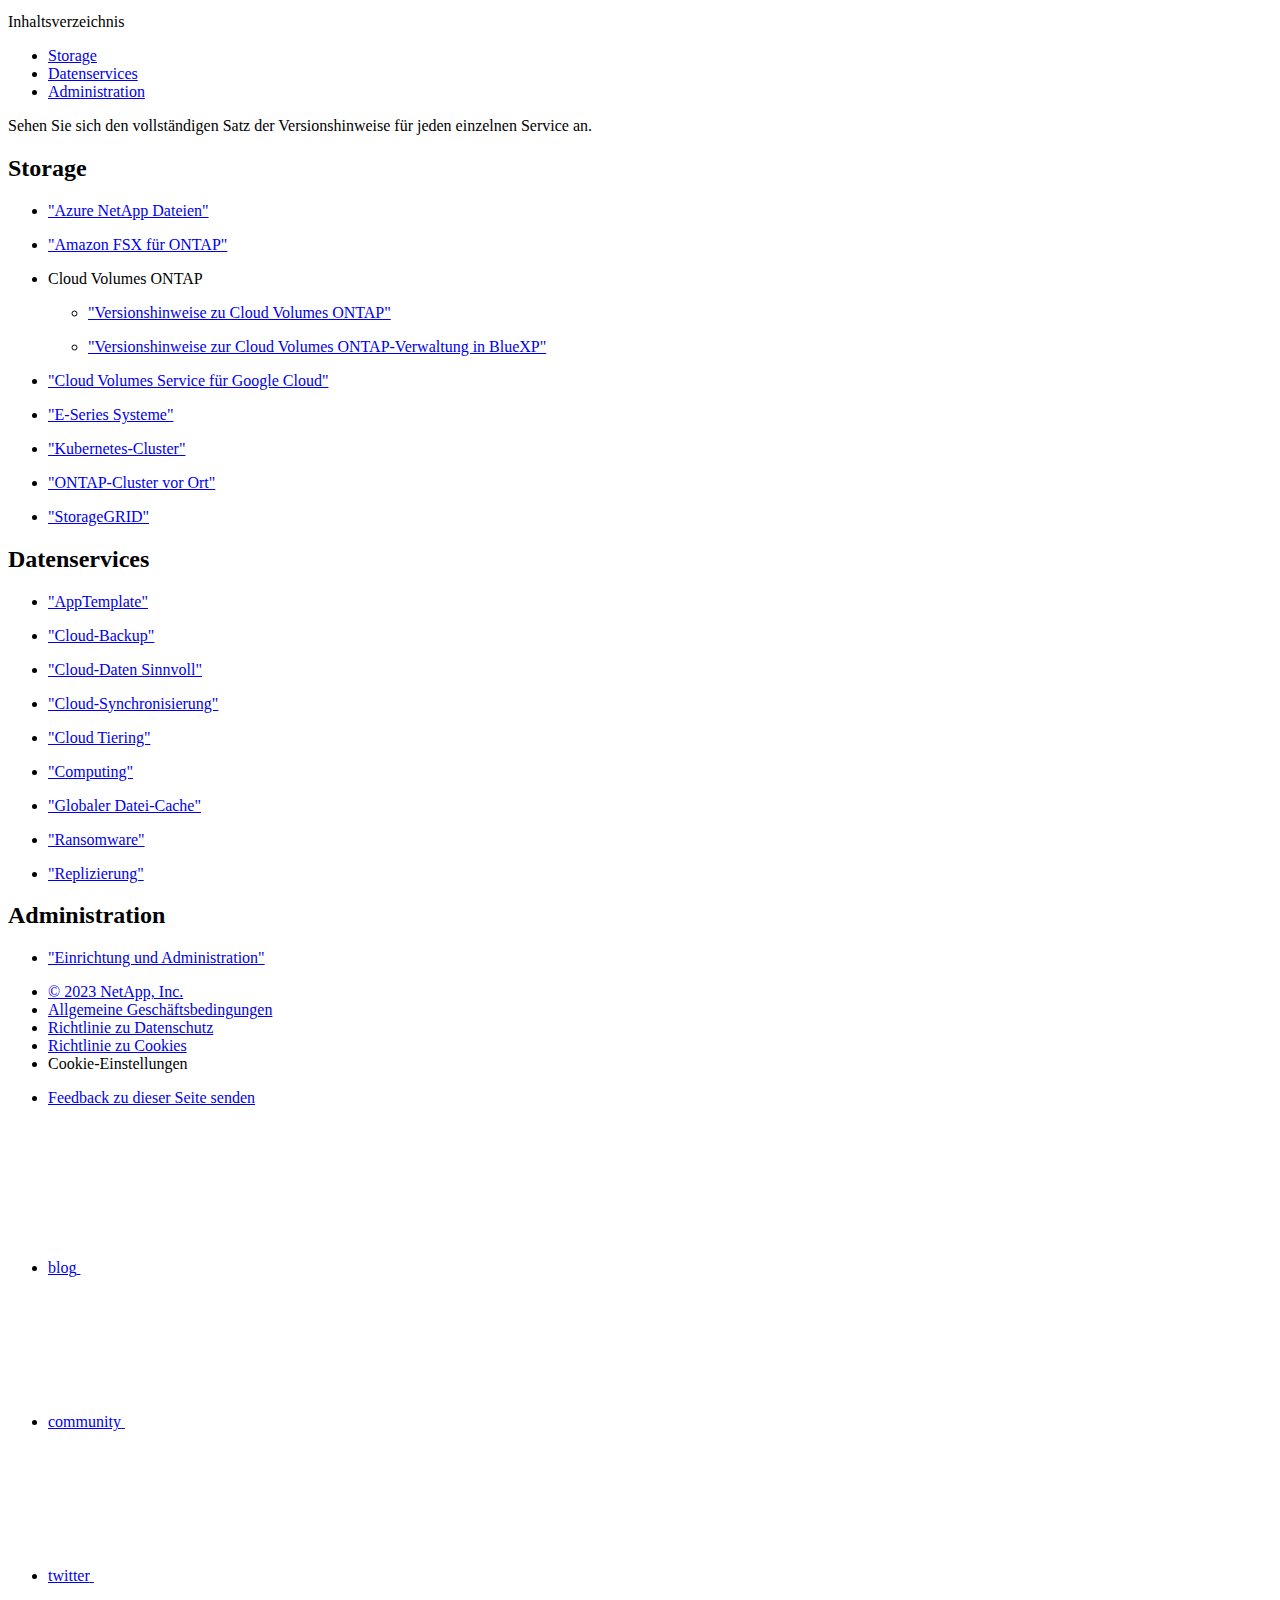
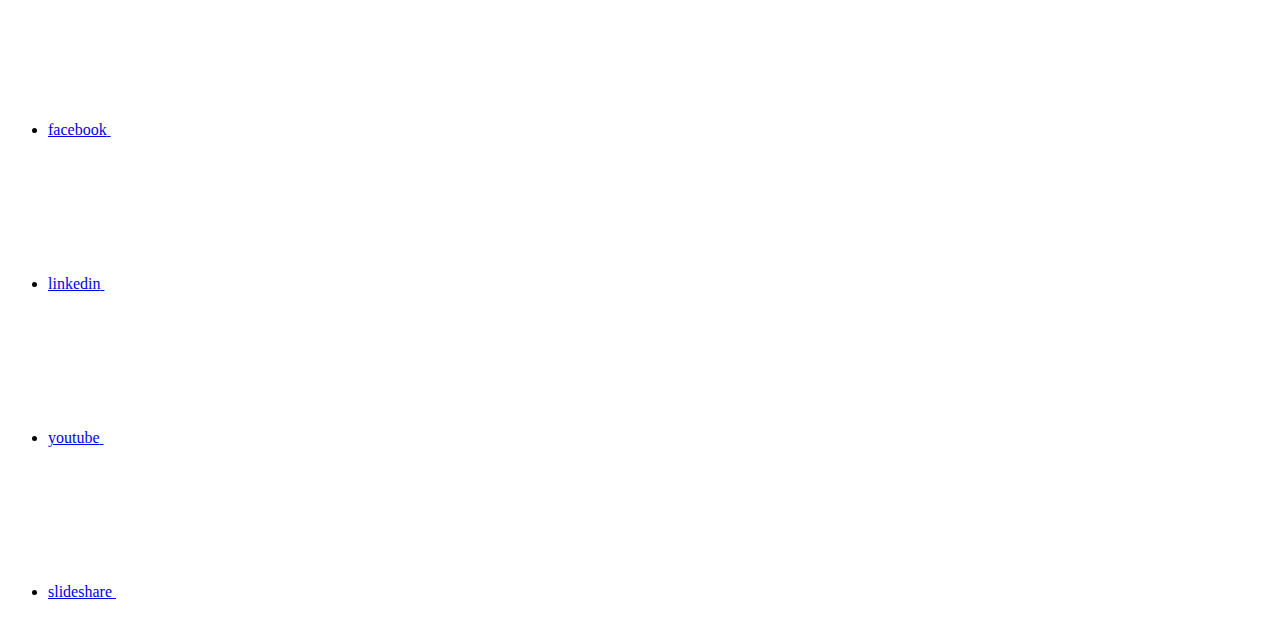
==== commit b86a4a5f: "Deploying to gh-pages from  @ ceab25457b0df29213b3a68a12b0c019106ec330 🚀" ====
--- a/release-notes-index.html
+++ b/release-notes-index.html
@@ -618,7 +618,7 @@
         <div class="n-footer__copyright">
           <ul class="n-footer__copyright-list">
             <li class="n-footer__copyright-link">
-              <a href="https://www.netapp.com/us/legal/copyright.aspx">© 2022 NetApp, Inc.</a>
+              <a href="https://www.netapp.com/us/legal/copyright.aspx">© 2023 NetApp, Inc.</a>
             </li>
             <li class="n-footer__copyright-link">
               <a href="https://www.netapp.com/company/legal/terms-of-use/">Allgemeine Geschäftsbedingungen</a>
